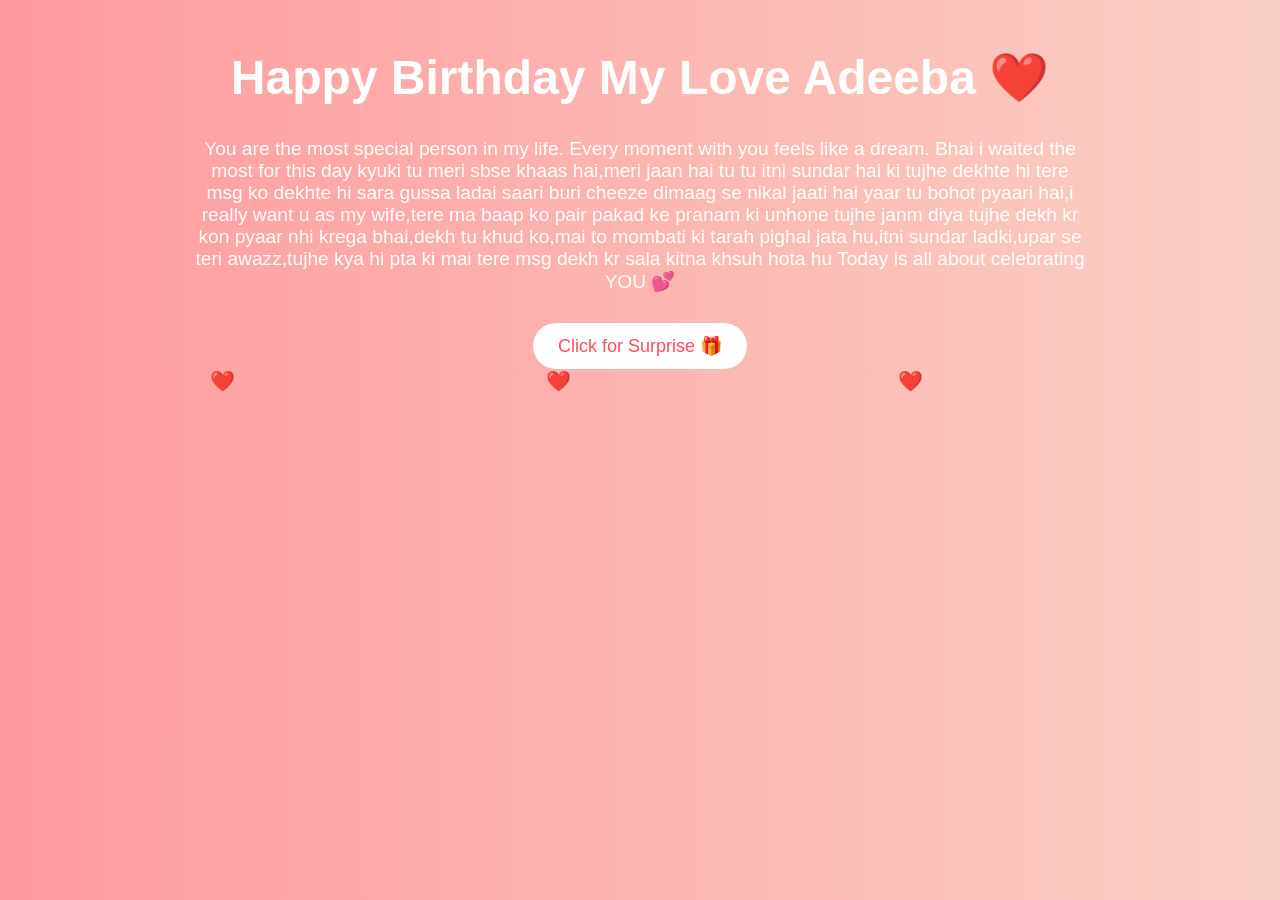
==== index.html @ 318c51bf "Rename adee.html to index.html" ====
<!DOCTYPE html>
<html lang="en">
<head>
  <meta charset="UTF-8">
  <title>Happy Birthday My  Adeeba ❤️</title>
  <link rel="stylesheet" href="adee.css">
 
</head>
<body>

  <h1>Happy Birthday My Love Adeeba ❤️</h1>

  <p>
    You are the most special person in my life.  
    Every moment with you feels like a dream.  
    Bhai i waited the most for this day kyuki tu meri sbse khaas hai,meri jaan hai tu
    tu itni sundar hai ki tujhe dekhte hi tere msg ko dekhte hi sara gussa ladai saari buri cheeze dimaag se nikal jaati hai
    yaar tu bohot pyaari hai,i really want u as my wife,tere ma baap ko pair pakad ke pranam ki unhone tujhe janm diya
    tujhe dekh kr kon pyaar nhi krega bhai,dekh tu khud ko,mai to mombati ki tarah pighal jata hu,itni sundar ladki,upar se teri awazz,tujhe kya hi
    pta ki mai tere msg dekh kr sala kitna khsuh hota hu
    Today is all about celebrating YOU 💕
  </p>

  <button onclick="showSurprise()">Click for Surprise 🎁</button>

  <div class="hidden" id="surprise">
    <h2>I Love You So Much ❤️</h2>
    <p>
      Thank you for making my life beautiful.  
      I promise to always be there for you 💖
    </p>

    <!-- Replace with your images -->
    <img src="https://via.placeholder.com/200" class="photo">
    <img src="https://via.placeholder.com/200" class="photo">
  </div>

  <script>
    function showSurprise() {
      document.getElementById("surprise").style.display = "block";
    }

    // Floating hearts
    function createHeart() {
      const heart = document.createElement("div");
      heart.classList.add("heart");
      heart.innerHTML = "❤️";
      heart.style.left = Math.random() * 100 + "vw";
      heart.style.animationDuration = (Math.random() * 3 + 2) + "s";
      document.body.appendChild(heart);

      setTimeout(() => {
        heart.remove();
      }, 5000);
    }

    setInterval(createHeart, 300);
  </script>

</body>
</html>
---- adee.css ----
body {
      margin: 0;
      font-family: 'Segoe UI', sans-serif;
      background: linear-gradient(to right, #ff9a9e, #fad0c4);
      text-align: center;
      color: white;
    }

    h1 {
      margin-top: 50px;
      font-size: 3em;
      animation: fadeIn 2s ease-in;
    }

    p {
      font-size: 1.2em;
      width: 70%;
      margin: auto;
      animation: fadeIn 3s ease-in;
    }

    button {
      margin-top: 30px;
      padding: 12px 25px;
      font-size: 18px;
      border: none;
      border-radius: 25px;
      background: white;
      color: #ff4b5c;
      cursor: pointer;
      transition: 0.3s;
    }

    button:hover {
      background: #ff4b5c;
      color: white;
    }

    .hidden {
      display: none;
      margin-top: 30px;
      animation: fadeIn 2s ease-in;
    }

    .photo {
      width: 200px;
      border-radius: 15px;
      margin: 10px;
    }

    .heart {
      position: fixed;
      color: red;
      font-size: 20px;
      animation: float 5s linear infinite;
    }

    @keyframes float {
      from {
        transform: translateY(100vh);
      }
      to {
        transform: translateY(-10vh);
      }
    }

    @keyframes fadeIn {
      from { opacity: 0; }
      to { opacity: 1; }
    }
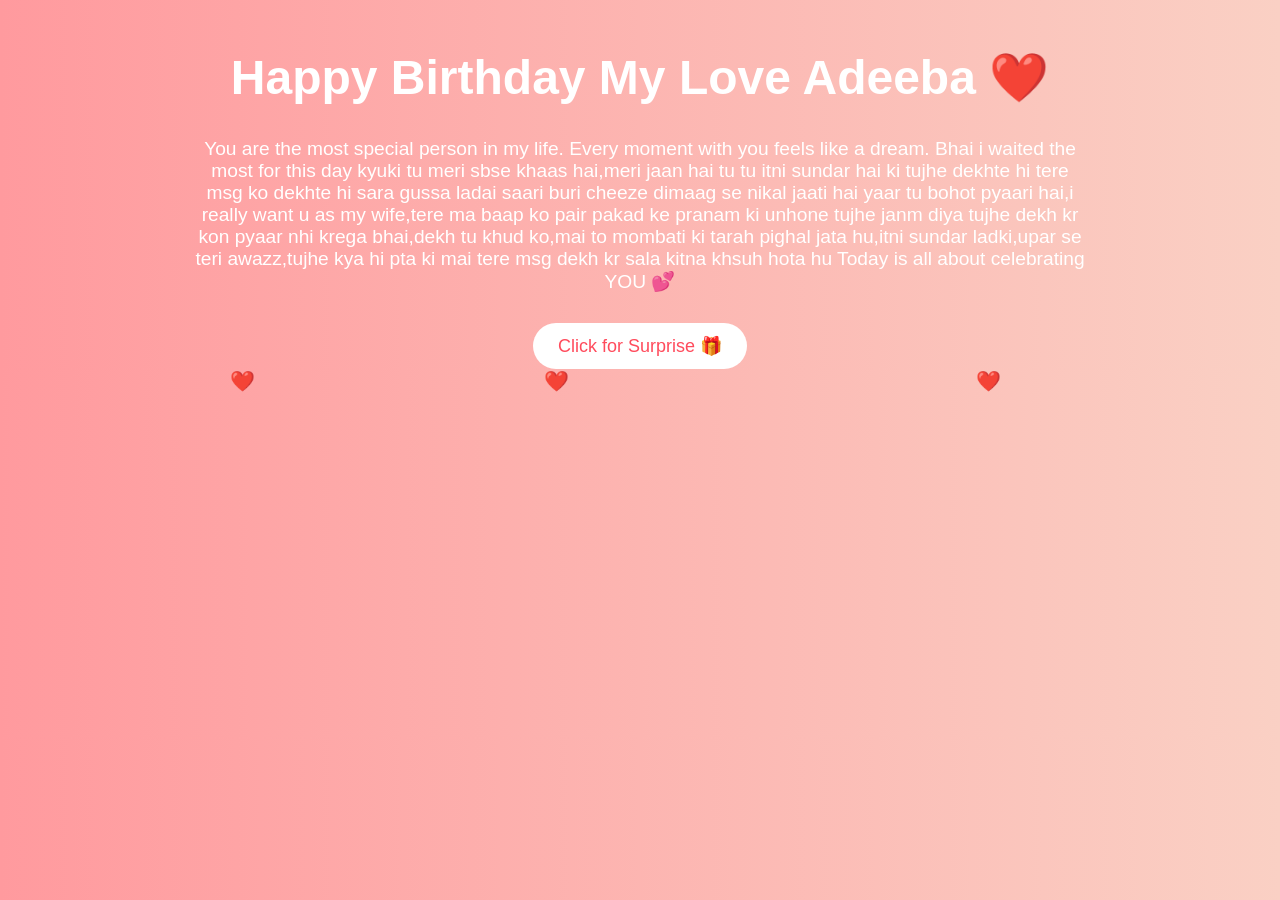
==== commit 6b604951: "Update index.html" ====
--- a/index.html
+++ b/index.html
@@ -3,7 +3,7 @@
 <head>
   <meta charset="UTF-8">
   <title>Happy Birthday My  Adeeba ❤️</title>
-  <link rel="stylesheet" href="adee.css">
+  <link rel="stylesheet" href="style.css">
  
 </head>
 <body>
--- a/style.css
+++ b/style.css
@@ -0,0 +1,71 @@
+body {
+      margin: 0;
+      font-family: 'Segoe UI', sans-serif;
+      background: linear-gradient(to right, #ff9a9e, #fad0c4);
+      text-align: center;
+      color: white;
+    }
+
+    h1 {
+      margin-top: 50px;
+      font-size: 3em;
+      animation: fadeIn 2s ease-in;
+    }
+
+    p {
+      font-size: 1.2em;
+      width: 70%;
+      margin: auto;
+      animation: fadeIn 3s ease-in;
+    }
+
+    button {
+      margin-top: 30px;
+      padding: 12px 25px;
+      font-size: 18px;
+      border: none;
+      border-radius: 25px;
+      background: white;
+      color: #ff4b5c;
+      cursor: pointer;
+      transition: 0.3s;
+    }
+
+    button:hover {
+      background: #ff4b5c;
+      color: white;
+    }
+
+    .hidden {
+      display: none;
+      margin-top: 30px;
+      animation: fadeIn 2s ease-in;
+    }
+
+    .photo {
+      width: 200px;
+      border-radius: 15px;
+      margin: 10px;
+    }
+
+    .heart {
+      position: fixed;
+      color: red;
+      font-size: 20px;
+      animation: float 5s linear infinite;
+    }
+
+    @keyframes float {
+      from {
+        transform: translateY(100vh);
+      }
+      to {
+        transform: translateY(-10vh);
+      }
+    }
+
+    @keyframes fadeIn {
+      from { opacity: 0; }
+      to { opacity: 1; }
+    }
+  
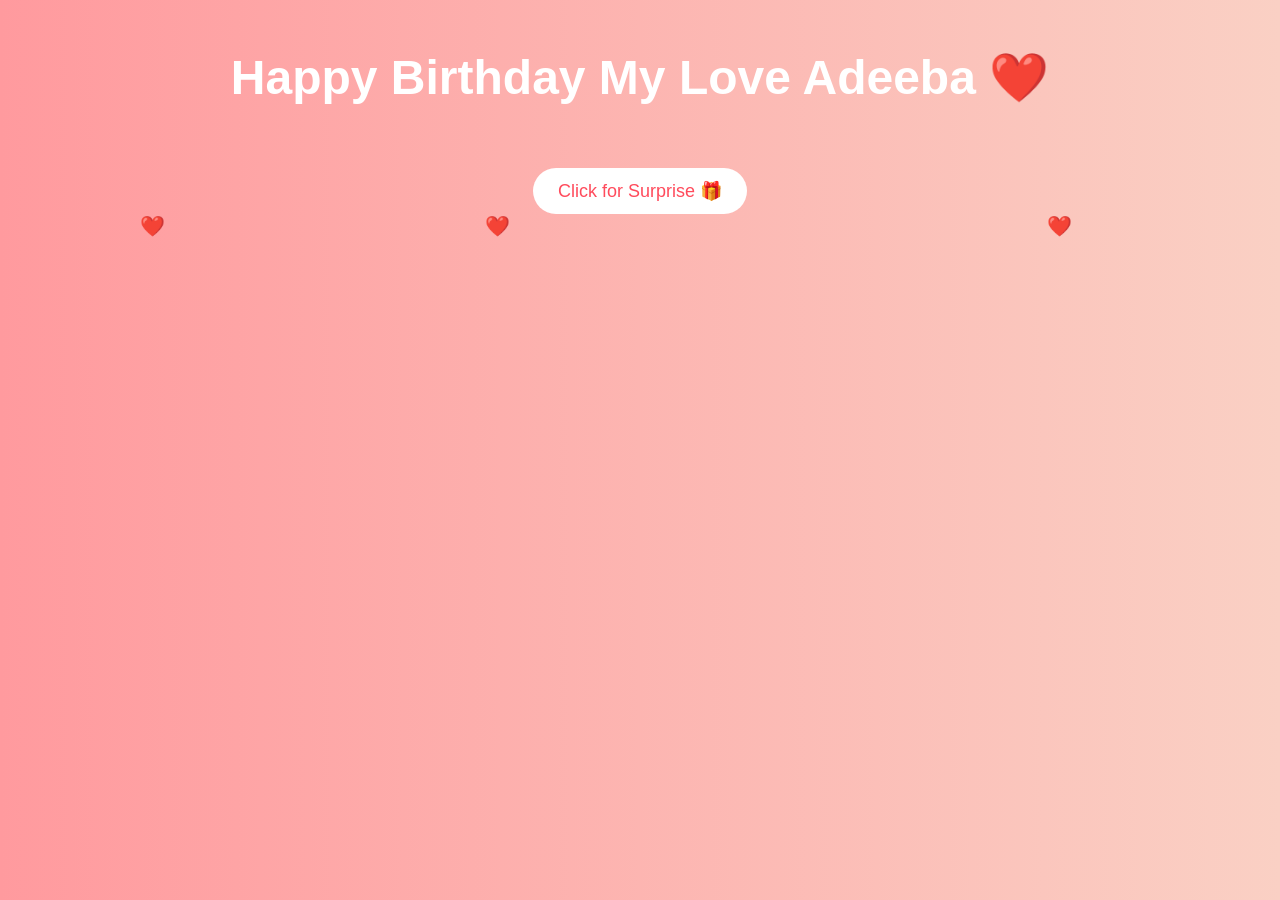
==== commit f74050d2: "Update index.html" ====
--- a/index.html
+++ b/index.html
@@ -11,14 +11,7 @@
   <h1>Happy Birthday My Love Adeeba ❤️</h1>
 
   <p>
-    You are the most special person in my life.  
-    Every moment with you feels like a dream.  
-    Bhai i waited the most for this day kyuki tu meri sbse khaas hai,meri jaan hai tu
-    tu itni sundar hai ki tujhe dekhte hi tere msg ko dekhte hi sara gussa ladai saari buri cheeze dimaag se nikal jaati hai
-    yaar tu bohot pyaari hai,i really want u as my wife,tere ma baap ko pair pakad ke pranam ki unhone tujhe janm diya
-    tujhe dekh kr kon pyaar nhi krega bhai,dekh tu khud ko,mai to mombati ki tarah pighal jata hu,itni sundar ladki,upar se teri awazz,tujhe kya hi
-    pta ki mai tere msg dekh kr sala kitna khsuh hota hu
-    Today is all about celebrating YOU 💕
+
   </p>
 
   <button onclick="showSurprise()">Click for Surprise 🎁</button>
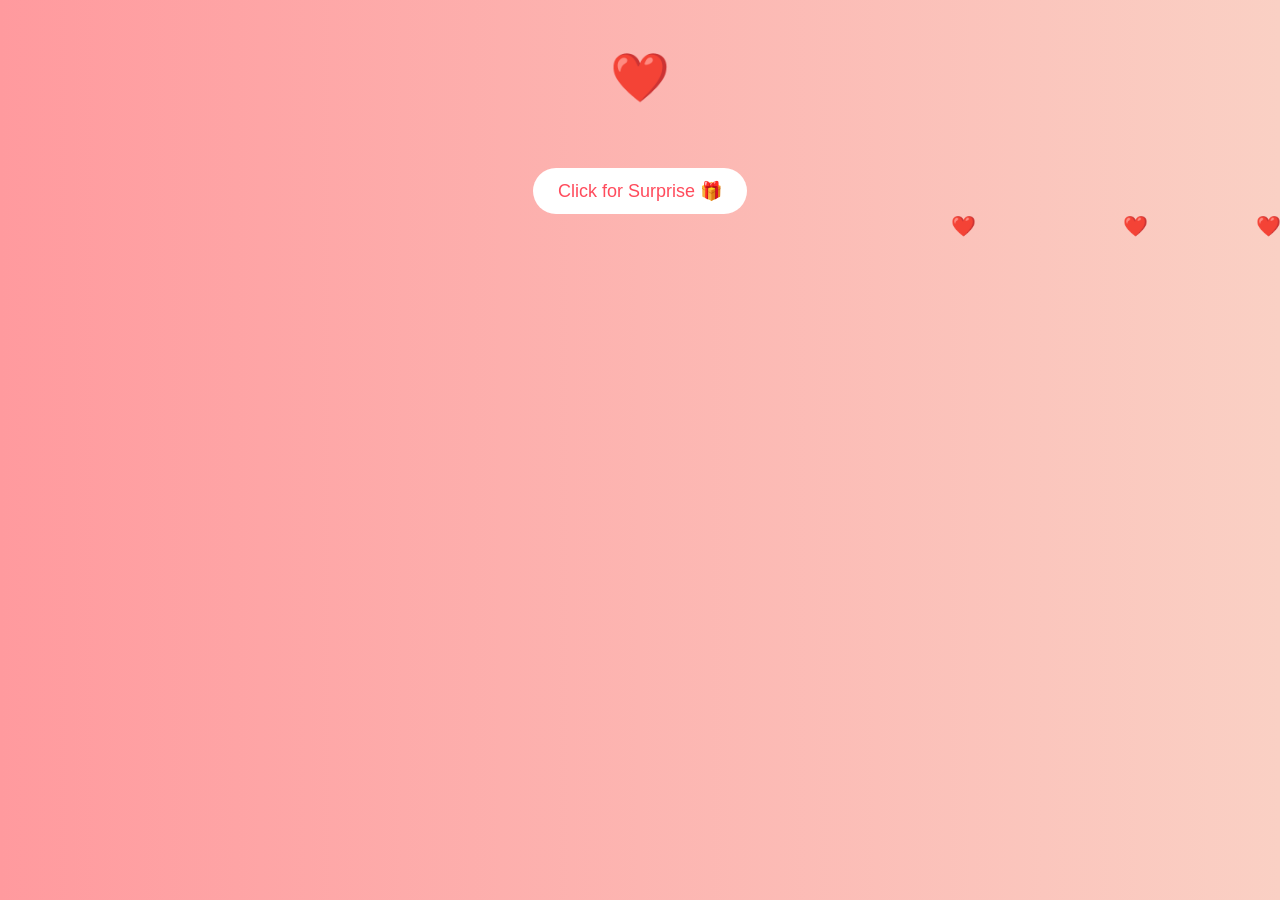
==== commit b1366fd4: "Update index.html" ====
--- a/index.html
+++ b/index.html
@@ -8,7 +8,7 @@
 </head>
 <body>
 
-  <h1>Happy Birthday My Love Adeeba ❤️</h1>
+  <h1>❤️</h1>
 
   <p>
 
@@ -17,10 +17,9 @@
   <button onclick="showSurprise()">Click for Surprise 🎁</button>
 
   <div class="hidden" id="surprise">
-    <h2>I Love You So Much ❤️</h2>
+    <h2></h2>
     <p>
-      Thank you for making my life beautiful.  
-      I promise to always be there for you 💖
+
     </p>
 
     <!-- Replace with your images -->
